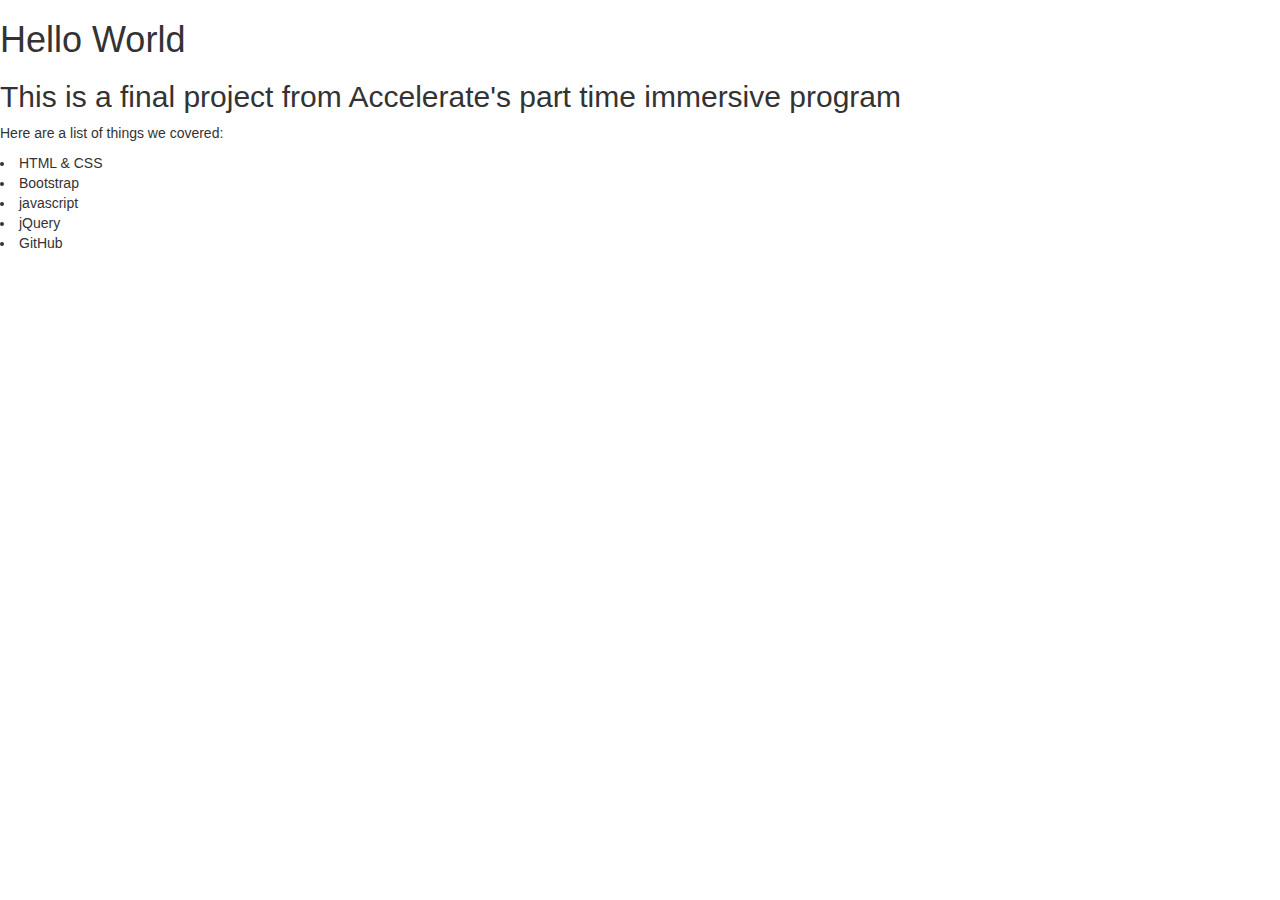
==== index.html @ be679f60 "added text" ====
<!DOCtype>
<html>

<link href="bootstrap.css" rel="stylesheet">
<link href="style.css" rel="styles">

  <head>
    <title>Final Project</title>
  </head>

  <body>
    <h1>Hello World</h1>
    <h2>This is a final project from Accelerate's part time immersive program</h2>

    <p>Here are a list of things we covered:</p>
    <li>HTML & CSS</li>
    <li>Bootstrap</li>
    <li>javascript</li>
    <li>jQuery</li>
    <li>GitHub</li>

  </body>
</html>
---- style.css ----
.background color:
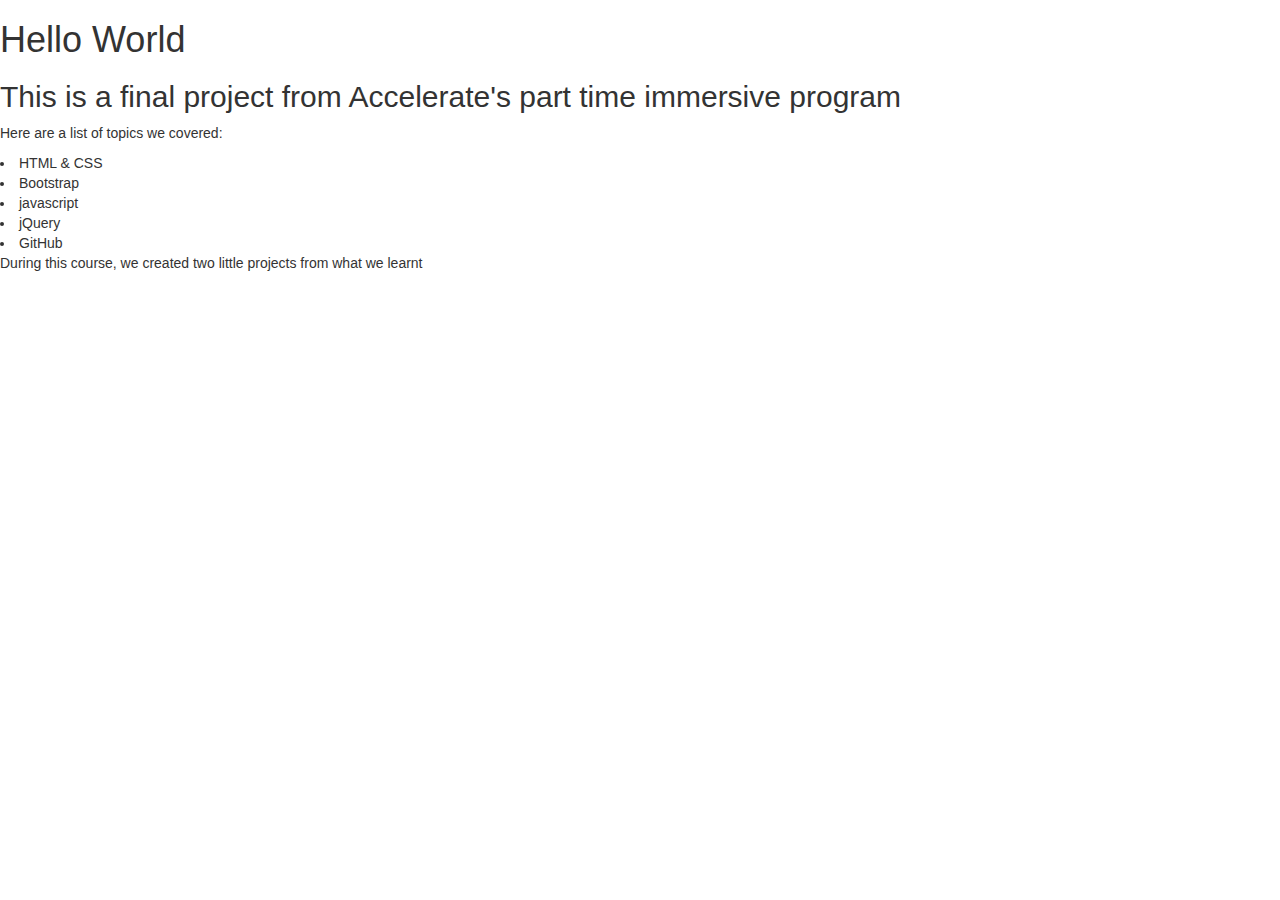
==== commit cd9f3b4d: "changed p" ====
--- a/index.html
+++ b/index.html
@@ -12,12 +12,14 @@
     <h1>Hello World</h1>
     <h2>This is a final project from Accelerate's part time immersive program</h2>
 
-    <p>Here are a list of things we covered:</p>
+    <p>Here are a list of topics we covered:</p>
     <li>HTML & CSS</li>
     <li>Bootstrap</li>
     <li>javascript</li>
     <li>jQuery</li>
     <li>GitHub</li>
 
+    <p>During this course, we created two little projects from what we learnt</p>
+
   </body>
 </html>
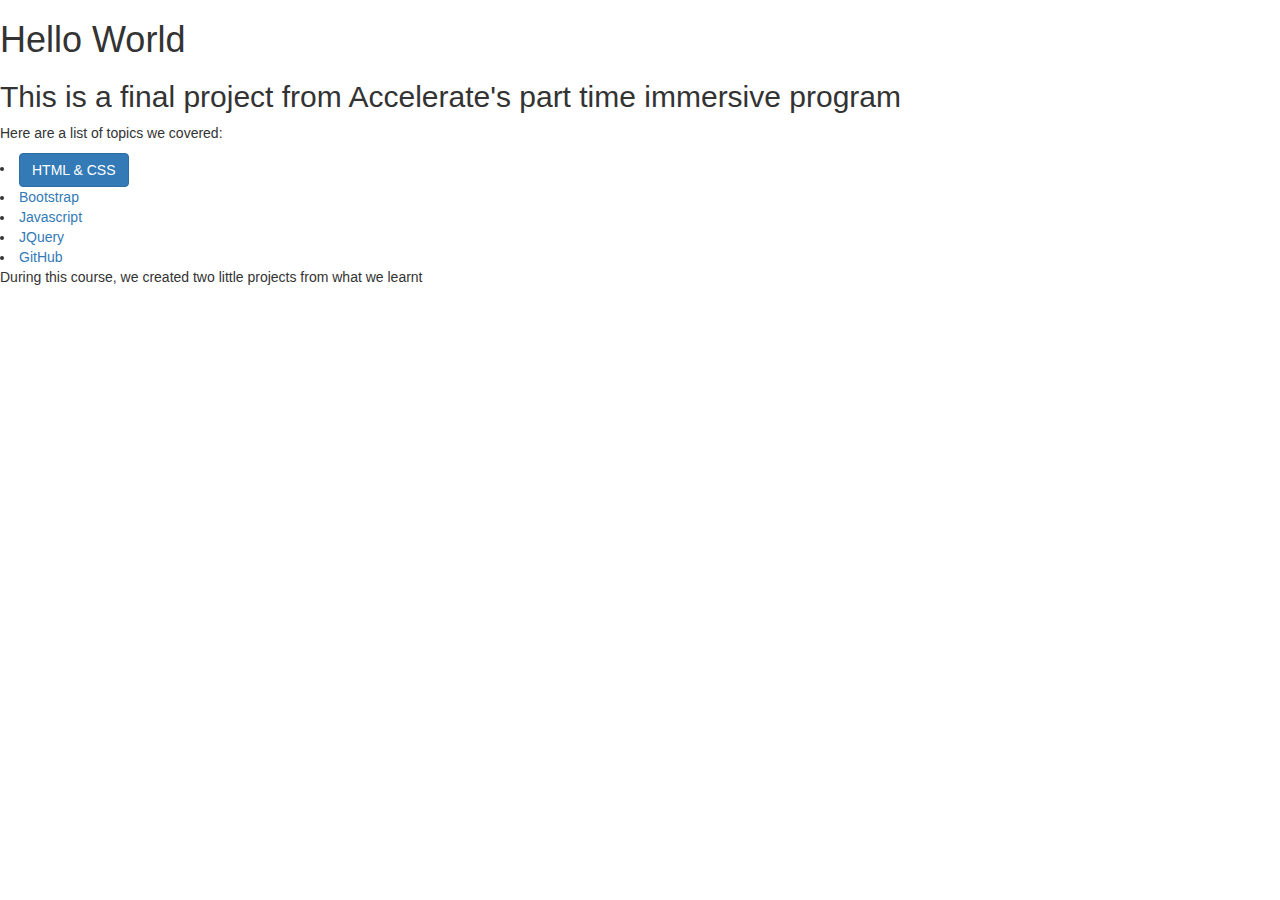
==== commit cb2a23e6: "added links to bullet points" ====
--- a/index.html
+++ b/index.html
@@ -13,11 +13,21 @@
     <h2>This is a final project from Accelerate's part time immersive program</h2>
 
     <p>Here are a list of topics we covered:</p>
-    <li>HTML & CSS</li>
-    <li>Bootstrap</li>
-    <li>javascript</li>
-    <li>jQuery</li>
-    <li>GitHub</li>
+        <li>
+          <a href="Html&Css.html" class="btn btn-primary">HTML & CSS</a>
+        </li>
+        <li>
+          <a href="Bootstrap.html">Bootstrap</a>
+        </li>
+        <li>
+          <a href="javascript.html">Javascript</a>
+        </li>
+        <li>
+          <a href="JQuery.html">JQuery</a>
+        </li>
+        <li>
+          <a href="GitHub.html">GitHub</a>
+        </li>
 
     <p>During this course, we created two little projects from what we learnt</p>
 
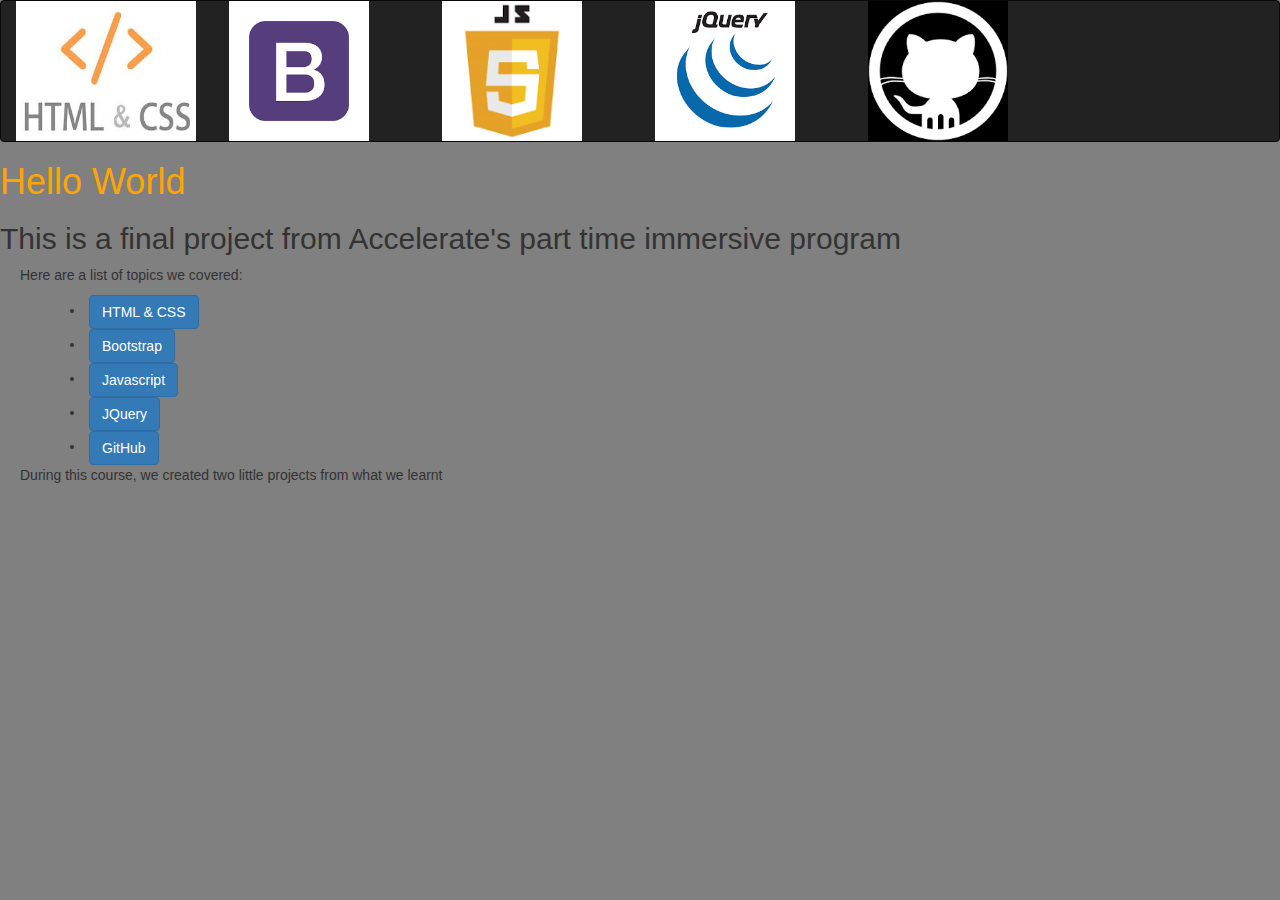
==== commit 53f3fee2: "added imgs and nav bar" ====
--- a/index.html
+++ b/index.html
@@ -2,33 +2,65 @@
 <html>
 
 <link href="bootstrap.css" rel="stylesheet">
-<link href="style.css" rel="styles">
+<link href="style.css" rel="stylesheet">
 
   <head>
     <title>Final Project</title>
   </head>
 
   <body>
+  <nav class="navbar navbar-inverse">
+
+
+    <div class="col-md-2">
+          <a href="Html&Css.html"><img src="htmlcsslogo.jpeg" alt="html" width="180" height="140" ></a>
+    </div>
+
+    <div class="col-md-2">
+          <a href="Bootstrap.html"><img src="bootstrap.png" alt="bootstrap" width="140" height"60"></a>
+    </div>
+
+    <div class="col-md-2">
+          <a href="javascript.html"><img src="java.png" alt="java" width="140" height"60"></a>
+    </div>
+
+    <div class="col-md-2">
+          <a href="JQuery.html"><img src="jquery.png" alt="jquery" width="140" height"60"></a>
+    </div>
+
+    <div class="col-md-2">
+          <a href="GitHub.html"><img src="github.png" alt="github" width="140" height"60"></a>
+    </div>
+
+
+
+  </nav>
     <h1>Hello World</h1>
     <h2>This is a final project from Accelerate's part time immersive program</h2>
 
+
     <p>Here are a list of topics we covered:</p>
+    <div class="container">
+      <div class="row">
+        <div class="col-md-9">
         <li>
           <a href="Html&Css.html" class="btn btn-primary">HTML & CSS</a>
         </li>
         <li>
-          <a href="Bootstrap.html">Bootstrap</a>
+          <a href="Bootstrap.html" class="btn btn-primary">Bootstrap</a>
         </li>
         <li>
-          <a href="javascript.html">Javascript</a>
+          <a href="javascript.html" class="btn btn-primary">Javascript</a>
         </li>
         <li>
-          <a href="JQuery.html">JQuery</a>
+          <a href="JQuery.html" class="btn btn-primary">JQuery</a>
         </li>
         <li>
-          <a href="GitHub.html">GitHub</a>
+          <a href="GitHub.html" class="btn btn-primary">GitHub</a>
         </li>
-
+        </div>
+      </div>
+    </div>
     <p>During this course, we created two little projects from what we learnt</p>
 
   </body>
--- a/style.css
+++ b/style.css
@@ -1 +1,12 @@
-.background color:
+body {
+
+  background-color: grey;
+}
+
+h1 {
+  color: orange;
+}
+
+p {
+  text-indent: 20px;
+}
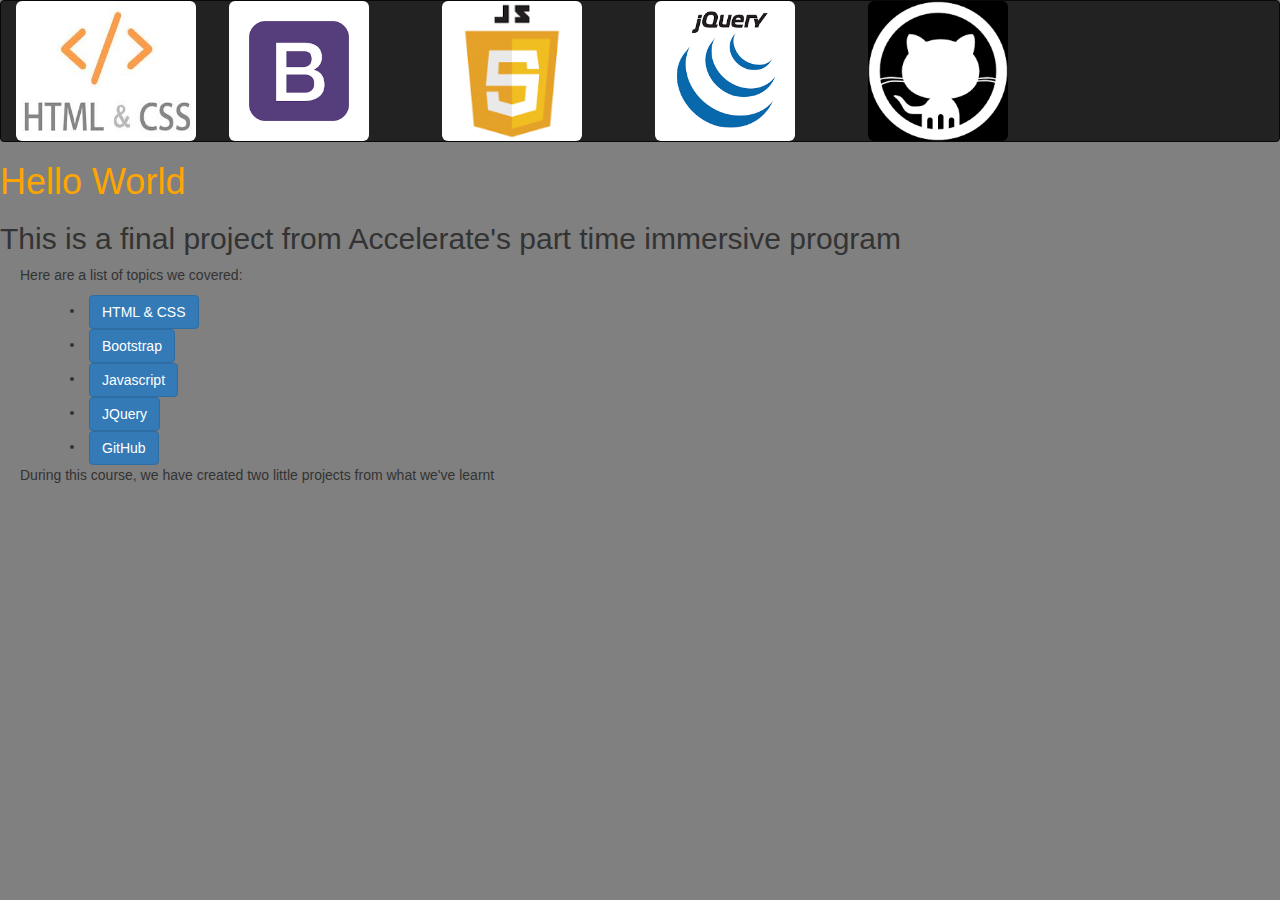
==== commit 4b38faea: "rounded img" ====
--- a/index.html
+++ b/index.html
@@ -13,23 +13,23 @@
 
 
     <div class="col-md-2">
-          <a href="Html&Css.html"><img src="htmlcsslogo.jpeg" alt="html" width="180" height="140" ></a>
+          <a href="Html&Css.html"><img src="htmlcsslogo.jpeg" class="img-rounded" alt="html" width="180" height="140" ></a>
     </div>
 
     <div class="col-md-2">
-          <a href="Bootstrap.html"><img src="bootstrap.png" alt="bootstrap" width="140" height"60"></a>
+          <a href="Bootstrap.html"><img src="bootstrap.png" class="img-rounded" alt="bootstrap" width="140" height"60"></a>
     </div>
 
     <div class="col-md-2">
-          <a href="javascript.html"><img src="java.png" alt="java" width="140" height"60"></a>
+          <a href="javascript.html"><img src="java.png" class="img-rounded" alt="java" width="140" height"60"></a>
     </div>
 
     <div class="col-md-2">
-          <a href="JQuery.html"><img src="jquery.png" alt="jquery" width="140" height"60"></a>
+          <a href="JQuery.html"><img src="jquery.png" class="img-rounded" alt="jquery" width="140" height"60"></a>
     </div>
 
     <div class="col-md-2">
-          <a href="GitHub.html"><img src="github.png" alt="github" width="140" height"60"></a>
+          <a href="GitHub.html"><img src="github.png" class="img-rounded" alt="github" width="140" height"60"></a>
     </div>
 
 
@@ -61,7 +61,7 @@
         </div>
       </div>
     </div>
-    <p>During this course, we created two little projects from what we learnt</p>
+    <p>During this course, we have created two little projects from what we've learnt</p>
 
   </body>
 </html>
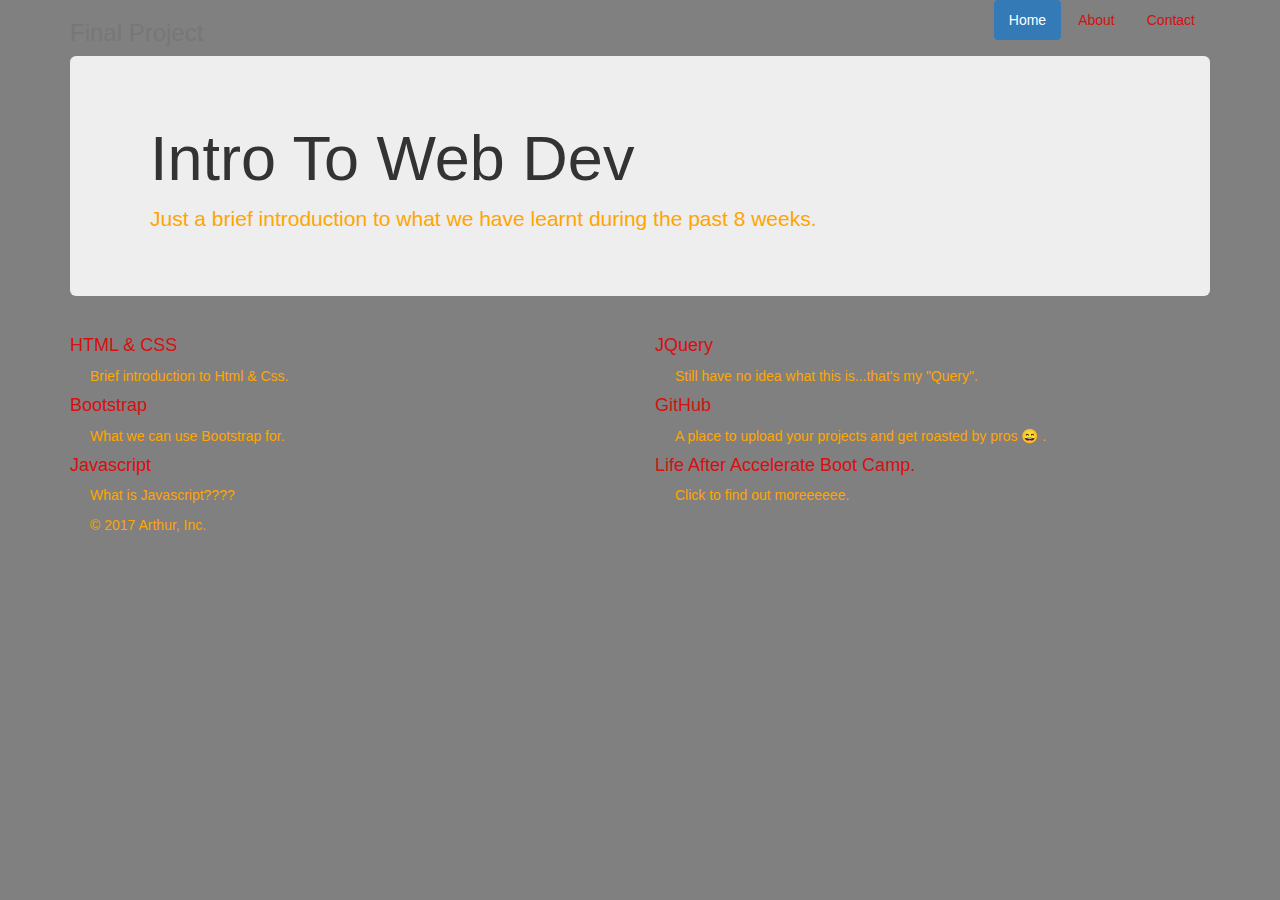
==== commit 75ae0a61: "descriptions, carousel to pages" ====
--- a/index.html
+++ b/index.html
@@ -1,67 +1,91 @@
-<!DOCtype>
-<html>
 
-<link href="bootstrap.css" rel="stylesheet">
-<link href="style.css" rel="stylesheet">
+<!DOCTYPE html>
+<html lang="en">
+  <head>
+    <link href="https://afeld.github.io/emoji-css/emoji.css" rel="stylesheet">
+    <meta charset="utf-8">
+    <meta http-equiv="X-UA-Compatible" content="IE=edge">
+    <meta name="viewport" content="width=device-width, initial-scale=1">
+    <!-- The above 3 meta tags *must* come first in the head; any other head content must come *after* these tags -->
+    <meta name="description" content="">
+    <meta name="author" content="">
+    <link rel="icon" href="../../favicon.ico">
 
-  <head>
-    <title>Final Project</title>
+    <title>Cover Page</title>
+
+    <!-- Bootstrap core CSS -->
+    <link href="bootstrap.css" rel="stylesheet">
+
+    <!-- IE10 viewport hack for Surface/desktop Windows 8 bug -->
+    <link href="style.css" rel="stylesheet">
+    <link href="stylesheet2.css" rel"stylesheet">
+
+    <!-- Custom styles for this template -->
+    <link href="jumbotron-narrow.css" rel="stylesheet">
+
+    <!-- Just for debugging purposes. Don't actually copy these 2 lines! -->
+    <!--[if lt IE 9]><script src="../../assets/js/ie8-responsive-file-warning.js"></script><![endif]-->
+    <script src="../../assets/js/ie-emulation-modes-warning.js"></script>
+
+    <!-- HTML5 shim and Respond.js for IE8 support of HTML5 elements and media queries -->
+    <!--[if lt IE 9]>
+      <script src="https://oss.maxcdn.com/html5shiv/3.7.3/html5shiv.min.js"></script>
+      <script src="https://oss.maxcdn.com/respond/1.4.2/respond.min.js"></script>
+    <![endif]-->
   </head>
 
   <body>
-  <nav class="navbar navbar-inverse">
+
+    <div class="container">
+      <div class="header clearfix">
+        <nav>
+          <ul class="nav nav-pills pull-right">
+            <li role="presentation" class="active"><a href="#">Home</a></li>
+            <li role="presentation"><a href="About.html">About</a></li>
+            <li role="presentation"><a href="Contact.html">Contact</a></li>
+          </ul>
+        </nav>
+        <h3 class="text-muted">Final Project</h3>
+      </div>
+
+      <div class="jumbotron">
+        <h1>Intro To Web Dev</h1>
+        <p class="lead">Just a brief introduction to what we have learnt during the past 8 weeks.</p>
+
+      </div>
+
+      <div class="row marketing">
+        <div class="col-lg-6">
+          <h4><a href="Html&Css.html">HTML & CSS </a></h4>
+          <p>Brief introduction to Html & Css.</p>
+
+          <h4><a href="Bootstrap.html">Bootstrap</a></h4>
+          <p>What we can use Bootstrap for.<i class="em em-smil"></i></p>
+
+          <h4><a href="Javascript.html">Javascript</a></h4>
+          <p>What is Javascript????</p>
+        </div>
+
+        <div class="col-lg-6">
+          <h4><a href="JQuery.html">JQuery</a></h4>
+          <p>Still have no idea what this is...that's my "Query".</p>
+
+          <h4><a href="GitHub.html">GitHub</a></h4>
+          <p>A place to upload your projects and get roasted by pros 😄 .</p>
+
+          <h4><a href="Life.html">Life After Accelerate Boot Camp.</a></h4>
+          <p>Click to find out moreeeeee.</p>
+        </div>
+      </div>
+
+      <footer class="footer">
+        <p>&copy; 2017 Arthur, Inc.</p>
+      </footer>
+
+    </div> <!-- /container -->
 
 
-    <div class="col-md-2">
-          <a href="Html&Css.html"><img src="htmlcsslogo.jpeg" class="img-rounded" alt="html" width="180" height="140" ></a>
-    </div>
-
-    <div class="col-md-2">
-          <a href="Bootstrap.html"><img src="bootstrap.png" class="img-rounded" alt="bootstrap" width="140" height"60"></a>
-    </div>
-
-    <div class="col-md-2">
-          <a href="javascript.html"><img src="java.png" class="img-rounded" alt="java" width="140" height"60"></a>
-    </div>
-
-    <div class="col-md-2">
-          <a href="JQuery.html"><img src="jquery.png" class="img-rounded" alt="jquery" width="140" height"60"></a>
-    </div>
-
-    <div class="col-md-2">
-          <a href="GitHub.html"><img src="github.png" class="img-rounded" alt="github" width="140" height"60"></a>
-    </div>
-
-
-
-  </nav>
-    <h1>Hello World</h1>
-    <h2>This is a final project from Accelerate's part time immersive program</h2>
-
-
-    <p>Here are a list of topics we covered:</p>
-    <div class="container">
-      <div class="row">
-        <div class="col-md-9">
-        <li>
-          <a href="Html&Css.html" class="btn btn-primary">HTML & CSS</a>
-        </li>
-        <li>
-          <a href="Bootstrap.html" class="btn btn-primary">Bootstrap</a>
-        </li>
-        <li>
-          <a href="javascript.html" class="btn btn-primary">Javascript</a>
-        </li>
-        <li>
-          <a href="JQuery.html" class="btn btn-primary">JQuery</a>
-        </li>
-        <li>
-          <a href="GitHub.html" class="btn btn-primary">GitHub</a>
-        </li>
-        </div>
-      </div>
-    </div>
-    <p>During this course, we have created two little projects from what we've learnt</p>
-
+    <!-- IE10 viewport hack for Surface/desktop Windows 8 bug -->
+    <script src="../../assets/js/ie10-viewport-bug-workaround.js"></script>
   </body>
 </html>
--- a/style.css
+++ b/style.css
@@ -9,4 +9,17 @@
 
 p {
   text-indent: 20px;
+  color: orange;
 }
+
+h1 {
+  text-indent: 20px;
+}
+
+h2 {
+  text-indent: 10px;
+}
+
+a {
+  color: #d80f0f;
+}
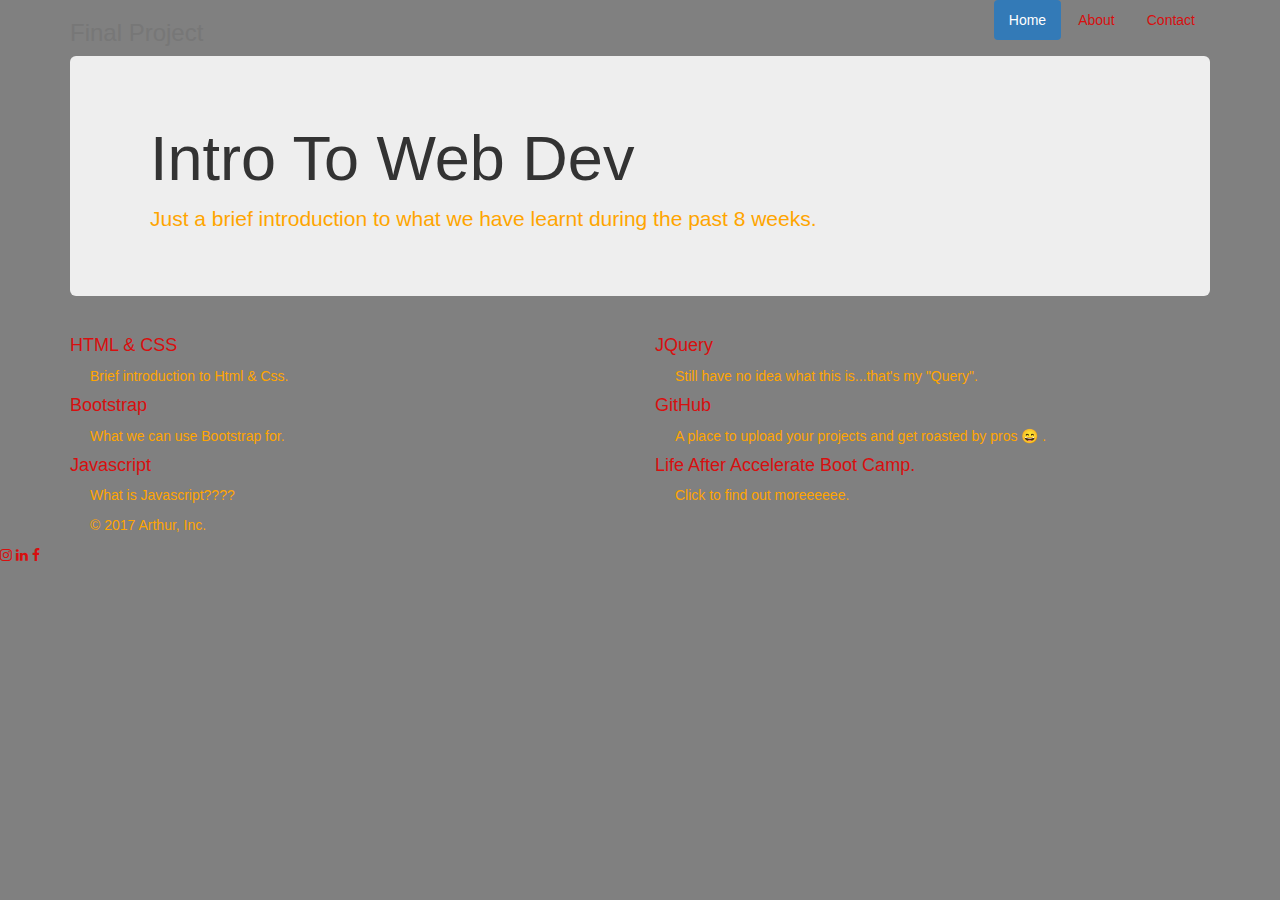
==== commit 828d6291: "added social meadia icons" ====
--- a/index.html
+++ b/index.html
@@ -19,6 +19,8 @@
     <!-- IE10 viewport hack for Surface/desktop Windows 8 bug -->
     <link href="style.css" rel="stylesheet">
     <link href="stylesheet2.css" rel"stylesheet">
+    <link rel="stylesheet" href="https://cdnjs.cloudflare.com/ajax/libs/font-awesome/4.7.0/css/font-awesome.min.css">
+    <link src="socialmed.css" rel="stylesheet">
 
     <!-- Custom styles for this template -->
     <link href="jumbotron-narrow.css" rel="stylesheet">
@@ -83,7 +85,9 @@
       </footer>
 
     </div> <!-- /container -->
-
+<a href="#" class="fa fa-instagram"></a>
+<a href="#" class="fa fa-linkedin"></a>
+<a href="#" class="fa fa-facebook"></a>
 
     <!-- IE10 viewport hack for Surface/desktop Windows 8 bug -->
     <script src="../../assets/js/ie10-viewport-bug-workaround.js"></script>
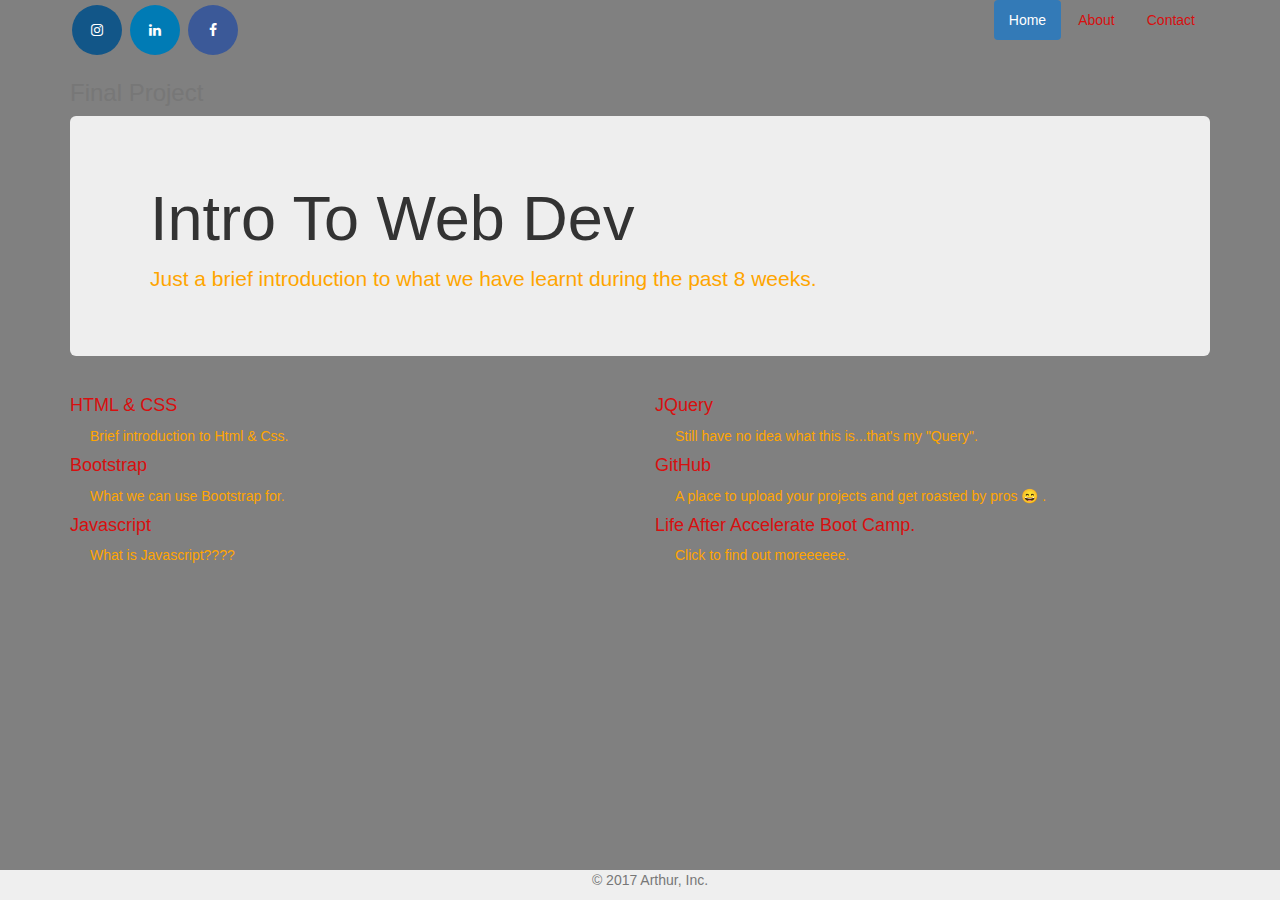
==== commit 9a240754: "updated footer" ====
--- a/index.html
+++ b/index.html
@@ -41,6 +41,9 @@
     <div class="container">
       <div class="header clearfix">
         <nav>
+          <a href="#" class="fa fa-instagram"></a>
+          <a href="#" class="fa fa-linkedin"></a>
+          <a href="#" class="fa fa-facebook"></a>
           <ul class="nav nav-pills pull-right">
             <li role="presentation" class="active"><a href="#">Home</a></li>
             <li role="presentation"><a href="About.html">About</a></li>
@@ -81,13 +84,13 @@
       </div>
 
       <footer class="footer">
-        <p>&copy; 2017 Arthur, Inc.</p>
+        <div class="container">
+        <p class="text-muted">&copy; 2017 Arthur, Inc.</p>
+      </div>
       </footer>
 
     </div> <!-- /container -->
-<a href="#" class="fa fa-instagram"></a>
-<a href="#" class="fa fa-linkedin"></a>
-<a href="#" class="fa fa-facebook"></a>
+
 
     <!-- IE10 viewport hack for Surface/desktop Windows 8 bug -->
     <script src="../../assets/js/ie10-viewport-bug-workaround.js"></script>
--- a/style.css
+++ b/style.css
@@ -23,3 +23,134 @@
 a {
   color: #d80f0f;
 }
+
+.footer {
+  position: absolute;
+   right: 0;
+   bottom: 0;
+   left: 0;
+   padding: 0;
+   background-color: #efefef;
+   text-align: center;
+
+}
+
+.fa {
+  padding: 18px;
+  font-size: 35px;
+  width: 50px;
+  text-align: center;
+  text-decoration: none;
+  margin: 5px 2px;
+  border-radius: 50%;
+}
+
+.fa:hover {
+    opacity: 0.7;
+}
+
+.fa-facebook {
+  background: #3B5998;
+  color: white;
+}
+
+.fa-twitter {
+  background: #55ACEE;
+  color: white;
+}
+
+.fa-google {
+  background: #dd4b39;
+  color: white;
+}
+
+.fa-linkedin {
+  background: #007bb5;
+  color: white;
+}
+
+.fa-youtube {
+  background: #bb0000;
+  color: white;
+}
+
+.fa-instagram {
+  background: #125688;
+  color: white;
+}
+
+.fa-pinterest {
+  background: #cb2027;
+  color: white;
+}
+
+.fa-snapchat-ghost {
+  background: #fffc00;
+  color: white;
+  text-shadow: -1px 0 black, 0 1px black, 1px 0 black, 0 -1px black;
+}
+
+.fa-skype {
+  background: #00aff0;
+  color: white;
+}
+
+.fa-android {
+  background: #a4c639;
+  color: white;
+}
+
+.fa-dribbble {
+  background: #ea4c89;
+  color: white;
+}
+
+.fa-vimeo {
+  background: #45bbff;
+  color: white;
+}
+
+.fa-tumblr {
+  background: #2c4762;
+  color: white;
+}
+
+.fa-vine {
+  background: #00b489;
+  color: white;
+}
+
+.fa-foursquare {
+  background: #45bbff;
+  color: white;
+}
+
+.fa-stumbleupon {
+  background: #eb4924;
+  color: white;
+}
+
+.fa-flickr {
+  background: #f40083;
+  color: white;
+}
+
+.fa-yahoo {
+  background: #430297;
+  color: white;
+}
+
+.fa-soundcloud {
+  background: #ff5500;
+  color: white;
+}
+
+.fa-reddit {
+  background: #ff5700;
+  color: white;
+}
+
+.fa-rss {
+  background: #ff6600;
+  color: white;
+}
